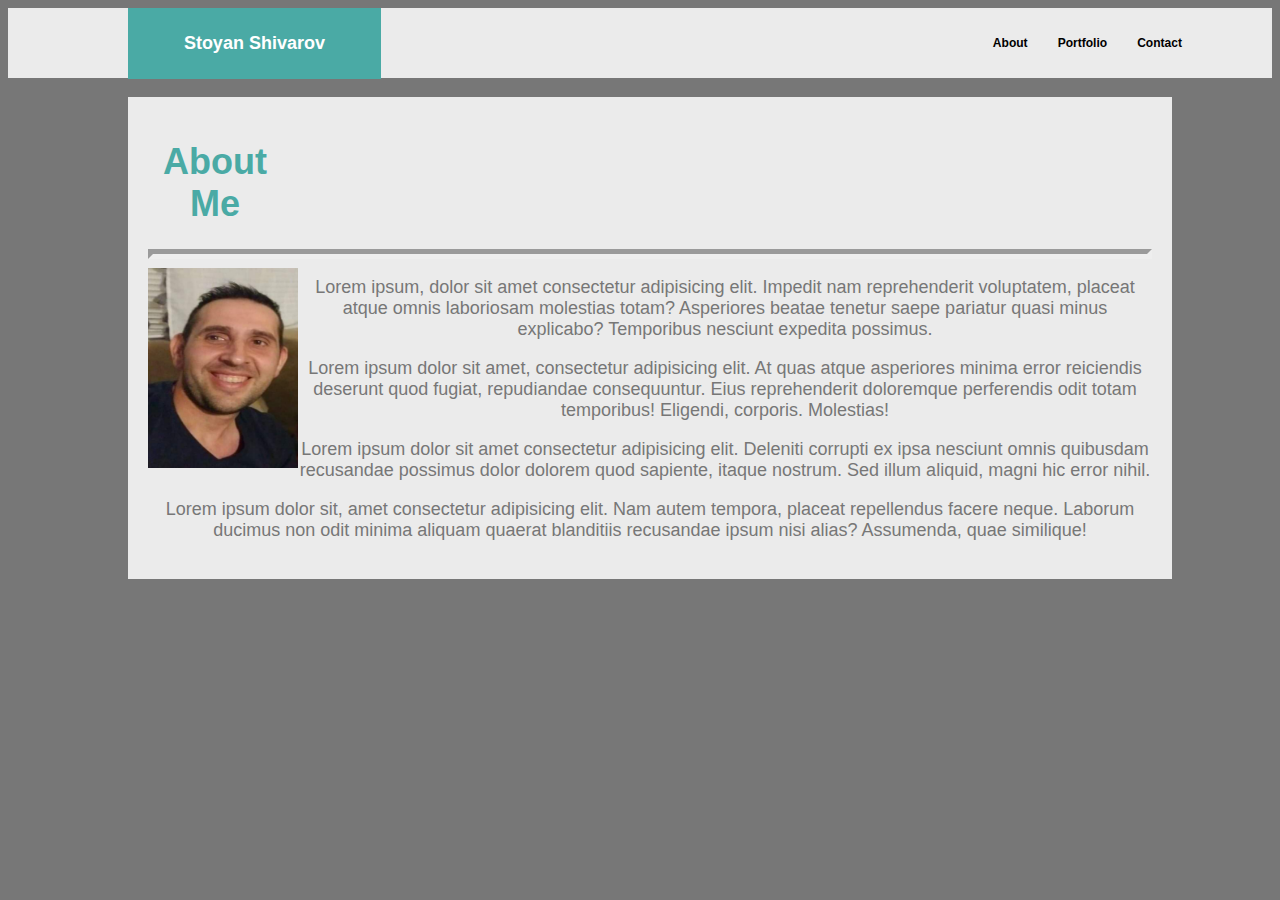
==== index.html @ ecddac5b "html css" ====
<!DOCTYPE html>
     <html>
         <head>
             
             <meta charset="utf-8" />
             <meta http-equiv="X-UA-Compatible" content="IE=edge">
             <title>Portfolio</title>
             <meta name="viewport" content="width=device-width, initial-scale=1">
             <link rel="stylesheet" type="text/css" media="screen" href="assets/css/style.css" />
             
         </head>
         
         <body>
            <!-- Header -->
   
            <!--Nav-Bar-->
            <section  class="Header">
                <h6></h6>
                <h6></h6>
                <h6></h6>
               <a href="contact.html"><h6>Contact</h6></a>
               <a href="portfolio.html"><h6>Portfolio</h6></a>
               <a href="index.html"><h6>About</h6></a>
             <!-- Nav-Bar-Name)-->
        
             </section>  
            
            
            <!--   Section (With a Heading)-->
            <section>
                <h4 id="Name">Stoyan Shivarov</h4>
            </section>
            <!-- Article (With a Heading) contained within the Section-->
            
   
               
               <!-- Headers contained within the Article-->
               <section>
                    
               </section>
                       
               <!-- Paragraph contained within the Article-->
               <section class="Article"> 
                   <!-- Header -->
                   <section>
                        <h1 id="Heading">About Me</h1>
                        
                    </section>
                     <hr>
                    <img src="assets/images/Stoyan.jpg" alt="Stoyan's photo" height="200" width="150"> 
                    <p>
                     Lorem ipsum, dolor sit amet consectetur adipisicing elit. Impedit nam reprehenderit voluptatem, placeat atque omnis laboriosam molestias totam? Asperiores beatae tenetur saepe pariatur quasi minus explicabo? Temporibus nesciunt expedita possimus. 
                    </p>
                 
                    <p>
                    Lorem ipsum dolor sit amet, consectetur adipisicing elit. At quas atque asperiores minima error reiciendis deserunt quod fugiat, repudiandae consequuntur. Eius reprehenderit doloremque perferendis odit totam temporibus! Eligendi, corporis. Molestias!
                    </p>
                    <p>
                    Lorem ipsum dolor sit amet consectetur adipisicing elit. Deleniti corrupti ex ipsa nesciunt omnis quibusdam recusandae possimus dolor dolorem quod sapiente, itaque nostrum. Sed illum aliquid, magni hic error nihil.
                   </p>
                   <p>
                       Lorem ipsum dolor sit, amet consectetur adipisicing elit. Nam autem tempora, placeat repellendus facere neque. Laborum ducimus non odit minima aliquam quaerat blanditiis recusandae ipsum nisi alias? Assumenda, quae similique!
                   </p>
                   

             </section>


            <footer class="site-footer">
              I'm the Sticky Footer.
            </footer>

         </body>

     </html>
---- assets/css/style.css ----
*   {
   box-sizing: border-box;
   text-align: center;
    }
body 
     {
      font-family: Arial, Helvetica Neue, Helvetica, sans-serif;
      color:white;
      background: #777;
      font-size: 18px;
     }
.Header
     {
        background: #ebebeb;
        padding: 0px;
        margin-bottom: 20px;
        color: black;
        float: right;
        width: 100%;
        
      }

h6    {
         float:right;
         padding-left: 30px;
         color: black;
        
      } 
      
#Name { 
         position: relative; 
         left: 0px;
         top: -114px;
         z-index: 1;
         background:#4AAAA5;
         padding-top: 25px;
         padding-bottom:25px; 
         margin-left: 120px;
         color: white;
         float: left;
         width: 20% ;
            
         }

#Heading{
         color: #4AAAA5;
         float: left;
         margin-right: 870px;
         }
 
 .Article {
          position: relative; 
          left: 0px;
          top: -120px;
          z-index: 1;
         clear: both;
         overflow: auto;
         color:#777;
         background:#ebebeb;
         padding: 20px;
         margin-bottom: 120px;
         margin-left: 120px;
         margin-right: 100px;
         float: left;
        
    }
   
#txtbox {
          font-size: 18pt; height: 200px; width : 400px;
        }
#txtbox1 {
            font-size: 18pt; height: 20px; width : 400px;
          }
#txtbox2 {
            font-size: 18pt; height: 20px; width : 400px;
          }       
img     {
         float: left;
         
         } 
#button  {
         background: #4AAAA5;
         color: white;
         float: left;
         margin-left: 70px;
         }  
form     {
          float: left;
         } 
#img1
         {
            position: relative;
            left: 0px;
            top: 0px;
            z-index: 1;
         }               
#img2
         {
            position: relative;
            left: 40px;
            top: 0px;
            z-index: 1;
         }     
#img3
         {
            position: relative;
            left: 80px;
            top: -20px;
            z-index: 1;
         }                                  
#img4
         {
            position: relative;
            left: 120px;
            top:-20px;
            z-index: 1;
         }     
         /* projects react text */
.text-block1 {
      position: absolute;
      top: 345px;
      left: 147px;
      background-color:#4AAAA5;
      color: white;
      padding-left: 20px;
      padding-right: 20px;
      z-index: 2;
  }     
  .text-block2 {
      position: absolute;
      top: 345px;
      left: 338px;
      background-color:#4AAAA5;
      color: white;
      padding-left: 20px;
      padding-right: 20px;
      z-index: 2;
  } 
  .text-block3 {
   position: absolute;
   top: 345px;
   left: 527px;
   background-color:#4AAAA5;
   color: white;
   padding-left: 40px;
   padding-right: 32px;
   z-index: 2;
} 
.text-block4 {
   position: absolute;
   top: 345px;
   left: 717px;
   background-color:#4AAAA5;
   color: white;
   padding-left: 18px;
   padding-right: 20px;
   z-index: 2;
} 
hr { 
   display: block;
   margin-top: 0.5em;
   margin-bottom: 0.5em;
   margin-left: auto;
   margin-right: auto;
   border-style: inset;
   border-width: 5px;
}

/* .site-footer { */
   /* background: orange; */
 /* } */
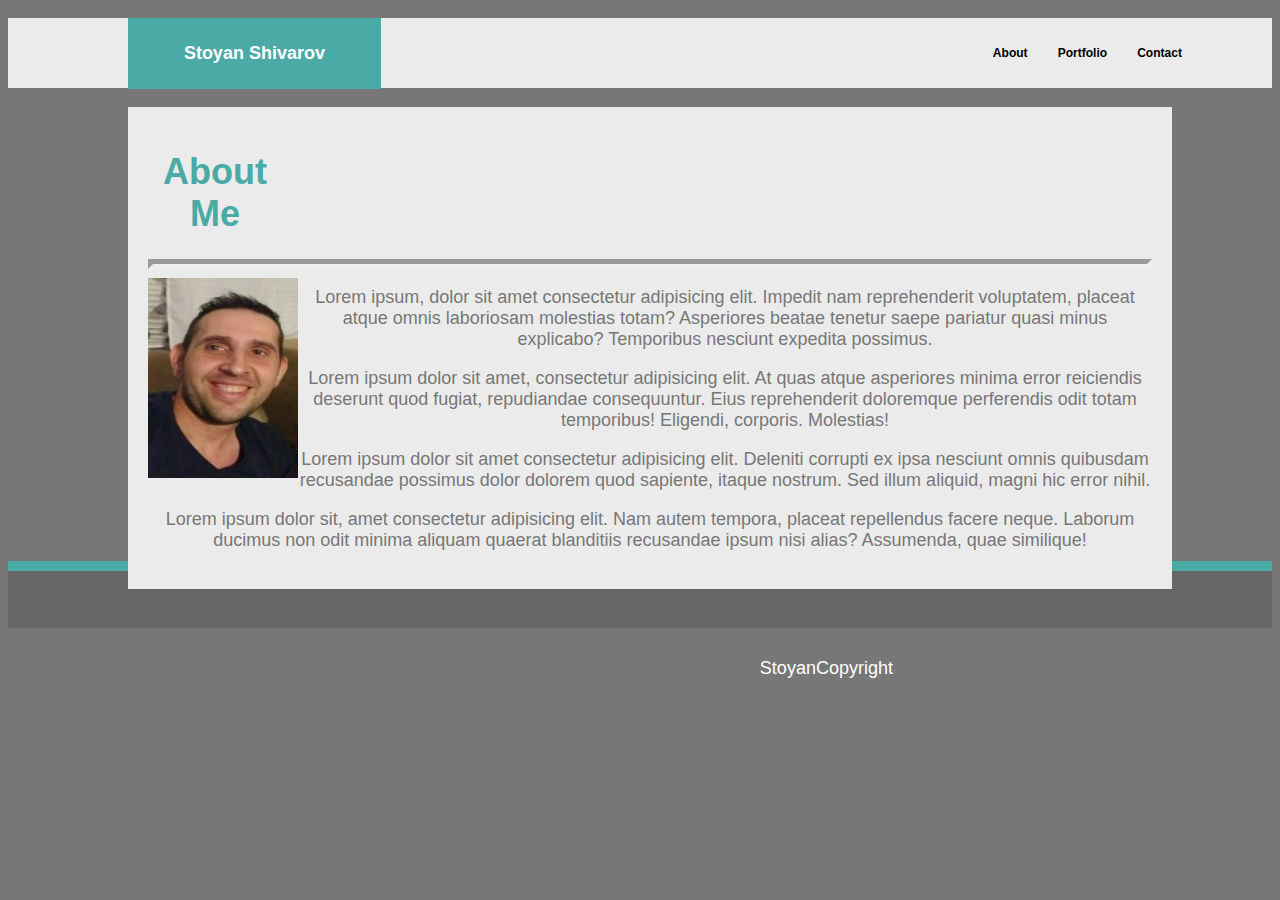
==== commit a4bfe0db: "11/28/18" ====
--- a/index.html
+++ b/index.html
@@ -15,29 +15,17 @@
    
             <!--Nav-Bar-->
             <section  class="Header">
-                <h6></h6>
-                <h6></h6>
-                <h6></h6>
-               <a href="contact.html"><h6>Contact</h6></a>
-               <a href="portfolio.html"><h6>Portfolio</h6></a>
-               <a href="index.html"><h6>About</h6></a>
-             <!-- Nav-Bar-Name)-->
-        
-             </section>  
-            
-            
-            <!--   Section (With a Heading)-->
+                <h6 id="NavLink"></h6>
+                <h6 id="NavLink"></h6>
+                <h6 id="NavLink"></h6>
+                <a href="contact.html"><h6 id="NavLink">Contact</h6></a>
+                <a href="portfolio.html"><h6 id="NavLink">Portfolio</h6></a>
+                <a href="index.html"><h6 id="NavLink">About</h6></a>
+            </section>  
+                 <!-- Nav-Bar-Name)-->
             <section>
                 <h4 id="Name">Stoyan Shivarov</h4>
             </section>
-            <!-- Article (With a Heading) contained within the Section-->
-            
-   
-               
-               <!-- Headers contained within the Article-->
-               <section>
-                    
-               </section>
                        
                <!-- Paragraph contained within the Article-->
                <section class="Article"> 
@@ -67,8 +55,11 @@
 
 
             <footer class="site-footer">
-              I'm the Sticky Footer.
+              <p>StoyanCopyright</p>
             </footer>
+            <footer class="site-footer-top">
+                <p></p>
+              </footer>
 
          </body>
 
--- a/assets/css/style.css
+++ b/assets/css/style.css
@@ -17,14 +17,13 @@
         color: black;
         float: right;
         width: 100%;
-        
       }
 
-h6    {
+#NavLink 
+      {
          float:right;
          padding-left: 30px;
          color: black;
-        
       } 
       
 #Name { 
@@ -62,100 +61,13 @@
          margin-left: 120px;
          margin-right: 100px;
          float: left;
-        
-    }
-   
-#txtbox {
-          font-size: 18pt; height: 200px; width : 400px;
-        }
-#txtbox1 {
-            font-size: 18pt; height: 20px; width : 400px;
           }
-#txtbox2 {
-            font-size: 18pt; height: 20px; width : 400px;
-          }       
+    
 img     {
          float: left;
-         
-         } 
-#button  {
-         background: #4AAAA5;
-         color: white;
-         float: left;
-         margin-left: 70px;
-         }  
-form     {
-          float: left;
-         } 
-#img1
-         {
-            position: relative;
-            left: 0px;
-            top: 0px;
-            z-index: 1;
-         }               
-#img2
-         {
-            position: relative;
-            left: 40px;
-            top: 0px;
-            z-index: 1;
-         }     
-#img3
-         {
-            position: relative;
-            left: 80px;
-            top: -20px;
-            z-index: 1;
-         }                                  
-#img4
-         {
-            position: relative;
-            left: 120px;
-            top:-20px;
-            z-index: 1;
-         }     
-         /* projects react text */
-.text-block1 {
-      position: absolute;
-      top: 345px;
-      left: 147px;
-      background-color:#4AAAA5;
-      color: white;
-      padding-left: 20px;
-      padding-right: 20px;
-      z-index: 2;
-  }     
-  .text-block2 {
-      position: absolute;
-      top: 345px;
-      left: 338px;
-      background-color:#4AAAA5;
-      color: white;
-      padding-left: 20px;
-      padding-right: 20px;
-      z-index: 2;
-  } 
-  .text-block3 {
-   position: absolute;
-   top: 345px;
-   left: 527px;
-   background-color:#4AAAA5;
-   color: white;
-   padding-left: 40px;
-   padding-right: 32px;
-   z-index: 2;
-} 
-.text-block4 {
-   position: absolute;
-   top: 345px;
-   left: 717px;
-   background-color:#4AAAA5;
-   color: white;
-   padding-left: 18px;
-   padding-right: 20px;
-   z-index: 2;
-} 
+        } 
+
+
 hr { 
    display: block;
    margin-top: 0.5em;
@@ -166,6 +78,15 @@
    border-width: 5px;
 }
 
-/* .site-footer { */
-   /* background: orange; */
- /* } */
+.site-footer {
+   background-color:#666666;
+   position: relative;
+   top: 550px;
+   height:60px;
+ }
+ .site-footer-top {
+      background-color:#4AAAA5;
+      position: relative;
+      top: 465px;
+      height:10px;
+    }
